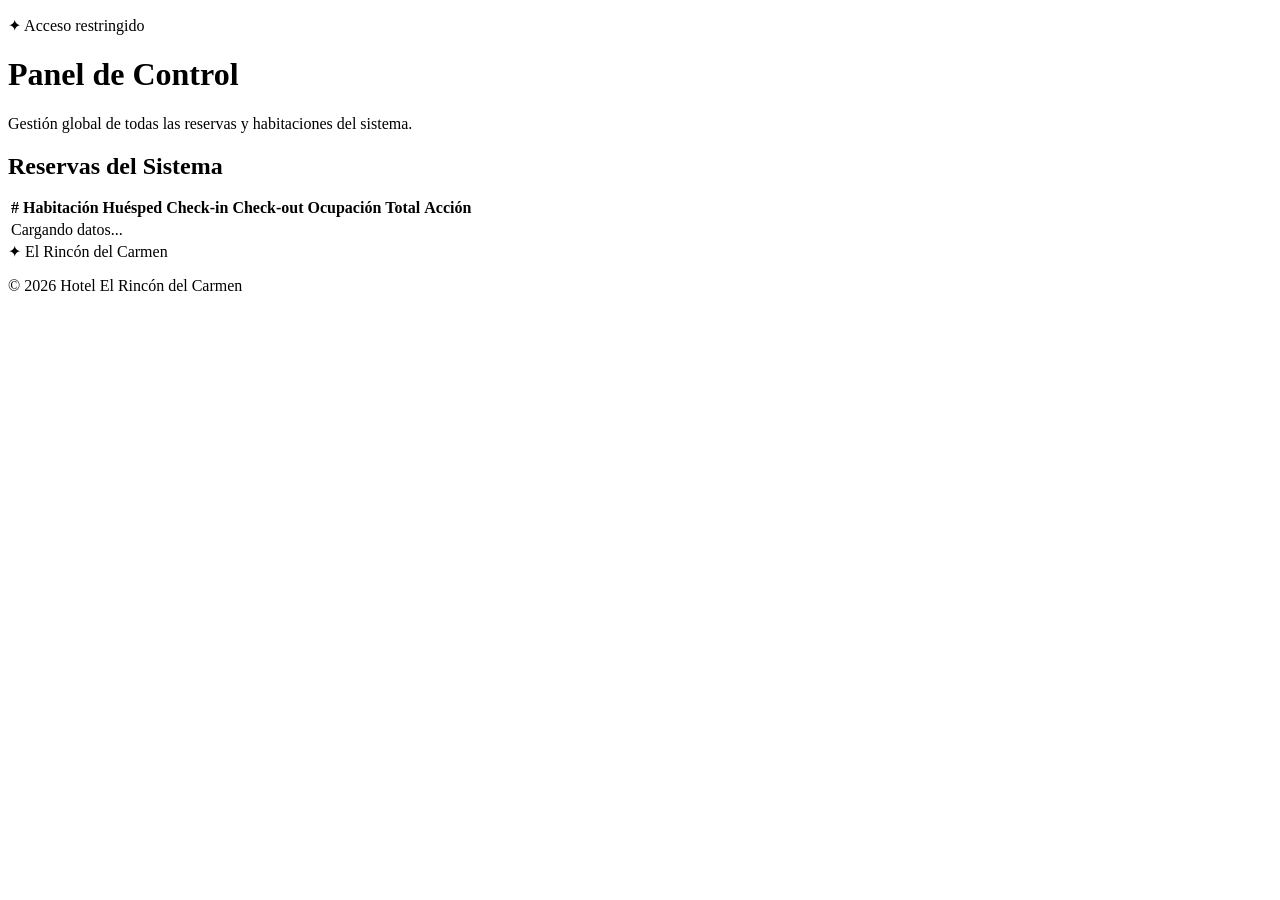
==== admin.html @ 3b2903be "feat: termine la parten de admin.html" ====
<!DOCTYPE html>
<html lang="es">
<head>
  <meta charset="UTF-8">
  <meta name="viewport" content="width=device-width, initial-scale=1.0">
  <title>Panel de Administración — El Rincón del Carmen</title>
  <link rel="stylesheet" href="src/styles.css">
</head>
<body>

  <header id="main-header"></header>

  <main>
    <div class="admin-hero">
      <p class="auth-eyebrow">✦ Acceso restringido</p>
      <h1 class="section-title display">Panel de Control</h1>
      <div class="section-line"></div>
      <p>Gestión global de todas las reservas y habitaciones del sistema.</p>
    </div>

    <div id="admin-stats" class="stats-grid"></div>

    <div class="admin-table-wrap">
      <h2 class="section-title" style="margin-bottom:1rem">Reservas del Sistema</h2>
      <table class="admin-table">
        <thead>
          <tr>
            <th>#</th>
            <th>Habitación</th>
            <th>Huésped</th>
            <th>Check-in</th>
            <th>Check-out</th>
            <th>Ocupación</th>
            <th>Total</th>
            <th>Acción</th>
          </tr>
        </thead>
        <tbody id="admin-table-body">
          <tr><td colspan="8" class="empty-row">Cargando datos...</td></tr>
        </tbody>
      </table>
    </div>

    <div id="admin-rooms-section"></div>
  </main>

  <footer>
    <div class="footer-inner">
      <div class="footer-logo">✦ El Rincón del Carmen</div>
      <p class="footer-copy">&copy; 2026 Hotel El Rincón del Carmen</p>
    </div>
  </footer>

  <script src="main.js" type="module"></script>
</body>
</html>
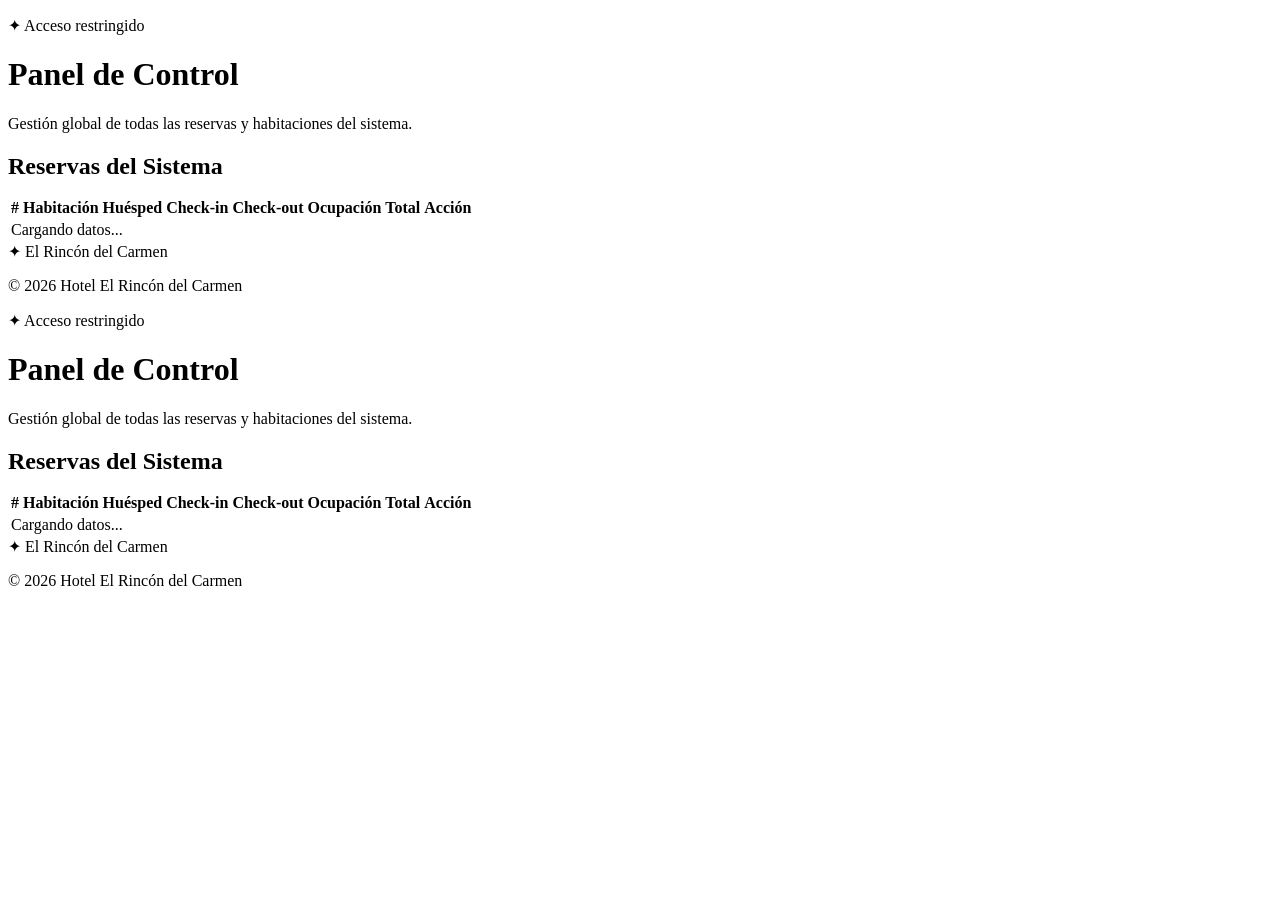
==== commit b8b1534d: "Merge branch 'develop' into feature/Jonathan" ====
--- a/admin.html
+++ b/admin.html
@@ -53,4 +53,60 @@
 
   <script src="main.js" type="module"></script>
 </body>
-</html>+</html>
+<!DOCTYPE html>
+<html lang="es">
+<head>
+  <meta charset="UTF-8">
+  <meta name="viewport" content="width=device-width, initial-scale=1.0">
+  <title>Panel de Administración — El Rincón del Carmen</title>
+  <link rel="stylesheet" href="src/styles.css">
+</head>
+<body>
+
+  <header id="main-header"></header>
+
+  <main>
+    <div class="admin-hero">
+      <p class="auth-eyebrow">✦ Acceso restringido</p>
+      <h1 class="section-title display">Panel de Control</h1>
+      <div class="section-line"></div>
+      <p>Gestión global de todas las reservas y habitaciones del sistema.</p>
+    </div>
+
+    <div id="admin-stats" class="stats-grid"></div>
+
+    <div class="admin-table-wrap">
+      <h2 class="section-title" style="margin-bottom:1rem">Reservas del Sistema</h2>
+      <table class="admin-table">
+        <thead>
+          <tr>
+            <th>#</th>
+            <th>Habitación</th>
+            <th>Huésped</th>
+            <th>Check-in</th>
+            <th>Check-out</th>
+            <th>Ocupación</th>
+            <th>Total</th>
+            <th>Acción</th>
+          </tr>
+        </thead>
+        <tbody id="admin-table-body">
+          <tr><td colspan="8" class="empty-row">Cargando datos...</td></tr>
+        </tbody>
+      </table>
+    </div>
+
+    <div id="admin-rooms-section"></div>
+  </main>
+
+  <footer>
+    <div class="footer-inner">
+      <div class="footer-logo">✦ El Rincón del Carmen</div>
+      <p class="footer-copy">&copy; 2026 Hotel El Rincón del Carmen</p>
+    </div>
+  </footer>
+
+  <script src="main.js" type="module"></script>
+</body>
+</html>
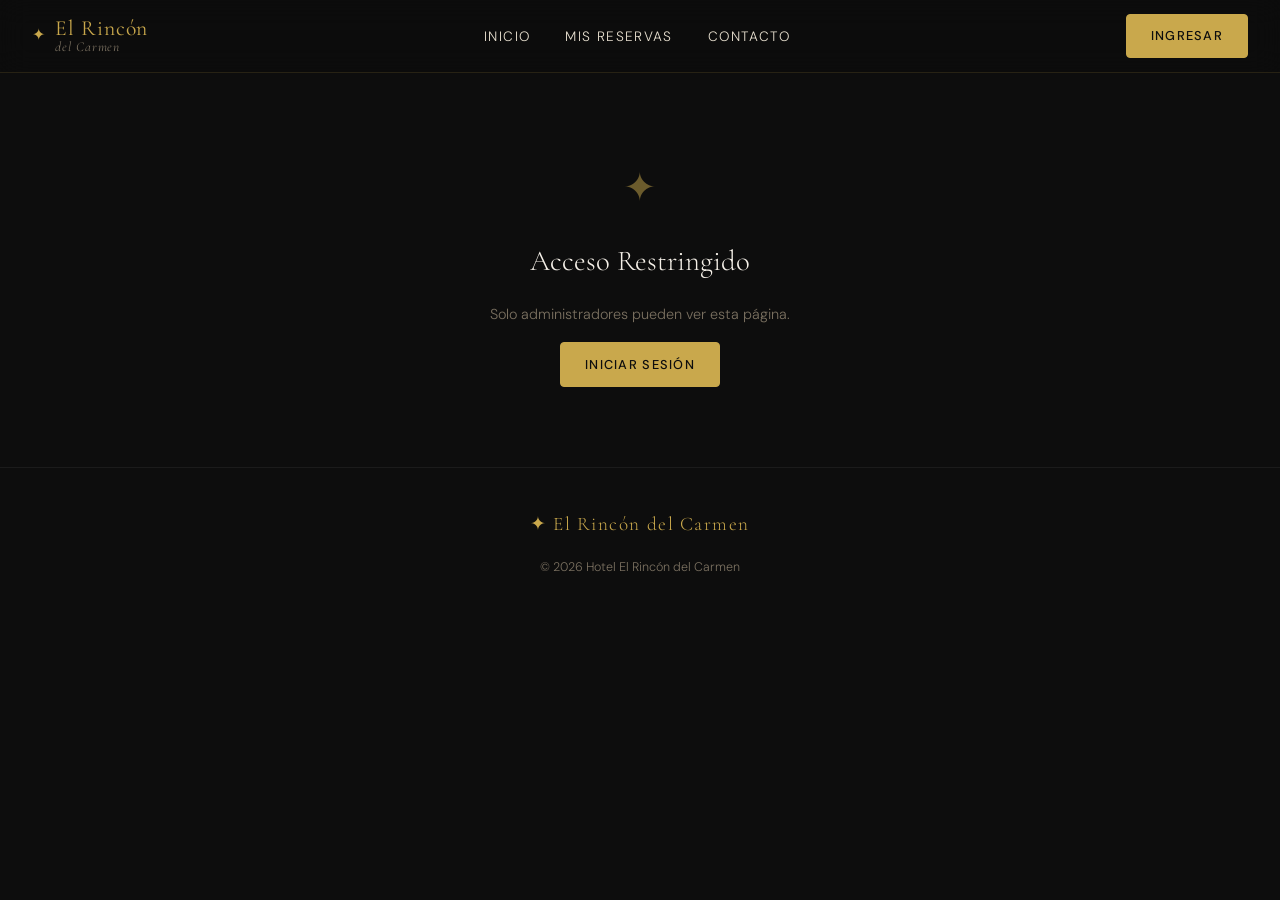
==== commit 8c2ed4ca: "feat:Pusimos el Json porque faltaba poner eso" ====
--- a/admin.html
+++ b/admin.html
@@ -54,59 +54,3 @@
   <script src="main.js" type="module"></script>
 </body>
 </html>
-<!DOCTYPE html>
-<html lang="es">
-<head>
-  <meta charset="UTF-8">
-  <meta name="viewport" content="width=device-width, initial-scale=1.0">
-  <title>Panel de Administración — El Rincón del Carmen</title>
-  <link rel="stylesheet" href="src/styles.css">
-</head>
-<body>
-
-  <header id="main-header"></header>
-
-  <main>
-    <div class="admin-hero">
-      <p class="auth-eyebrow">✦ Acceso restringido</p>
-      <h1 class="section-title display">Panel de Control</h1>
-      <div class="section-line"></div>
-      <p>Gestión global de todas las reservas y habitaciones del sistema.</p>
-    </div>
-
-    <div id="admin-stats" class="stats-grid"></div>
-
-    <div class="admin-table-wrap">
-      <h2 class="section-title" style="margin-bottom:1rem">Reservas del Sistema</h2>
-      <table class="admin-table">
-        <thead>
-          <tr>
-            <th>#</th>
-            <th>Habitación</th>
-            <th>Huésped</th>
-            <th>Check-in</th>
-            <th>Check-out</th>
-            <th>Ocupación</th>
-            <th>Total</th>
-            <th>Acción</th>
-          </tr>
-        </thead>
-        <tbody id="admin-table-body">
-          <tr><td colspan="8" class="empty-row">Cargando datos...</td></tr>
-        </tbody>
-      </table>
-    </div>
-
-    <div id="admin-rooms-section"></div>
-  </main>
-
-  <footer>
-    <div class="footer-inner">
-      <div class="footer-logo">✦ El Rincón del Carmen</div>
-      <p class="footer-copy">&copy; 2026 Hotel El Rincón del Carmen</p>
-    </div>
-  </footer>
-
-  <script src="main.js" type="module"></script>
-</body>
-</html>
--- a/src/styles.css
+++ b/src/styles.css
@@ -0,0 +1,1139 @@
+/* =========================================================
+   EL RINCÓN DEL CARMEN — Design System
+   Paleta: Negro profundo + Oro cálido + Marfil
+   Tipografía: Cormorant Garamond (display) + DM Sans (body)
+   ========================================================= */
+
+   @import url('https://fonts.googleapis.com/css2?family=Cormorant+Garamond:ital,wght@0,300;0,400;0,600;1,300;1,400&family=DM+Sans:wght@300;400;500&display=swap');
+
+   /* ─── Variables ─── */
+   :root {
+     --black:    #0d0d0d;
+     --dark:     #141414;
+     --dark-2:   #1c1c1c;
+     --dark-3:   #242424;
+     --gold:     #c9a84c;
+     --gold-lt:  #e2c97e;
+     --gold-dk:  #9e7e32;
+     --ivory:    #f5f0e8;
+     --ivory-2:  #e8e0d0;
+     --muted:    #7a7060;
+     --danger:   #c0392b;
+     --success:  #2ecc71;
+   
+     --nav-h:    72px;
+     --radius:   4px;
+     --radius-lg: 10px;
+     --shadow:   0 8px 40px rgba(0,0,0,.6);
+     --shadow-gold: 0 0 0 1px rgba(201,168,76,.25);
+     --transition: 0.3s cubic-bezier(.4,0,.2,1);
+   }
+   
+   /* ─── Reset ─── */
+   *, *::before, *::after { box-sizing: border-box; margin: 0; padding: 0; }
+   html { scroll-behavior: smooth; font-size: 16px; }
+   body {
+     background: var(--black);
+     color: var(--ivory);
+     font-family: 'DM Sans', sans-serif;
+     font-weight: 300;
+     line-height: 1.7;
+     min-height: 100vh;
+   }
+   img { display: block; max-width: 100%; }
+   a  { color: inherit; text-decoration: none; }
+   ul { list-style: none; }
+   button { cursor: pointer; font-family: inherit; border: none; background: none; }
+   input, select, textarea { font-family: inherit; }
+   
+   /* ─── Typography helpers ─── */
+   .display { font-family: 'Cormorant Garamond', serif; }
+   
+   /* ─── Animations ─── */
+   @keyframes fadeInUp {
+     from { opacity: 0; transform: translateY(28px); }
+     to   { opacity: 1; transform: translateY(0); }
+   }
+   @keyframes fadeIn {
+     from { opacity: 0; }
+     to   { opacity: 1; }
+   }
+   @keyframes shimmer {
+     0%   { background-position: -400px 0; }
+     100% { background-position:  400px 0; }
+   }
+   
+   .fade-in-up {
+     opacity: 0;
+     animation: fadeInUp .6s ease forwards;
+   }
+   
+   /* ─── Scrollbar ─── */
+   ::-webkit-scrollbar { width: 6px; }
+   ::-webkit-scrollbar-track { background: var(--dark); }
+   ::-webkit-scrollbar-thumb { background: var(--gold-dk); border-radius: 3px; }
+   
+   /* =========================================================
+      NAVBAR
+      ========================================================= */
+   #main-header {
+     position: sticky;
+     top: 0;
+     z-index: 1000;
+     background: rgba(13,13,13,.92);
+     backdrop-filter: blur(14px);
+     border-bottom: 1px solid rgba(201,168,76,.15);
+   }
+   
+   .navbar {
+     display: flex;
+     align-items: center;
+     justify-content: space-between;
+     gap: 2rem;
+     max-width: 1280px;
+     margin: 0 auto;
+     padding: 0 2rem;
+     height: var(--nav-h);
+   }
+   
+   .nav-logo a {
+     display: flex;
+     align-items: center;
+     gap: .6rem;
+     color: var(--gold);
+     font-family: 'Cormorant Garamond', serif;
+     font-size: 1.35rem;
+     font-weight: 400;
+     letter-spacing: .04em;
+     white-space: nowrap;
+   }
+   .logo-icon { font-size: 1rem; }
+   .logo-text { line-height: 1.1; }
+   .logo-text em { display: block; font-size: .85rem; color: var(--muted); font-style: italic; }
+   
+   .nav-links {
+     display: flex;
+     gap: 2.2rem;
+     align-items: center;
+   }
+   .nav-links a {
+     font-size: .85rem;
+     letter-spacing: .1em;
+     text-transform: uppercase;
+     color: var(--ivory-2);
+     transition: color var(--transition);
+     position: relative;
+   }
+   .nav-links a::after {
+     content: '';
+     position: absolute;
+     bottom: -3px; left: 0;
+     width: 0; height: 1px;
+     background: var(--gold);
+     transition: width var(--transition);
+   }
+   .nav-links a:hover { color: var(--gold); }
+   .nav-links a:hover::after { width: 100%; }
+   .nav-admin { color: var(--gold) !important; }
+   
+   .nav-badge {
+     display: inline-flex;
+     align-items: center;
+     justify-content: center;
+     background: var(--gold);
+     color: var(--black);
+     font-size: .65rem;
+     font-weight: 700;
+     width: 18px; height: 18px;
+     border-radius: 50%;
+     margin-left: .3rem;
+     vertical-align: middle;
+   }
+   
+   .nav-user {
+     display: flex;
+     align-items: center;
+     gap: 1rem;
+     flex-shrink: 0;
+   }
+   .nav-greeting {
+     font-size: .85rem;
+     color: var(--muted);
+   }
+   .nav-greeting strong { color: var(--ivory); }
+   
+   /* Mobile toggle */
+   .nav-toggle {
+     display: none;
+     flex-direction: column;
+     gap: 5px;
+     padding: 6px;
+   }
+   .nav-toggle span {
+     display: block;
+     width: 22px; height: 2px;
+     background: var(--gold);
+     border-radius: 2px;
+     transition: var(--transition);
+   }
+   .nav-toggle.active span:nth-child(1) { transform: rotate(45deg) translate(5px,5px); }
+   .nav-toggle.active span:nth-child(2) { opacity: 0; }
+   .nav-toggle.active span:nth-child(3) { transform: rotate(-45deg) translate(5px,-5px); }
+   
+   /* =========================================================
+      BUTTONS
+      ========================================================= */
+   .btn-gold {
+     display: inline-block;
+     padding: .65rem 1.5rem;
+     background: var(--gold);
+     color: var(--black);
+     font-size: .8rem;
+     font-weight: 500;
+     letter-spacing: .1em;
+     text-transform: uppercase;
+     border-radius: var(--radius);
+     border: 1px solid var(--gold);
+     transition: var(--transition);
+   }
+   .btn-gold:hover {
+     background: var(--gold-lt);
+     border-color: var(--gold-lt);
+     transform: translateY(-1px);
+     box-shadow: 0 6px 24px rgba(201,168,76,.25);
+   }
+   
+   .btn-ghost {
+     display: inline-block;
+     padding: .6rem 1.2rem;
+     background: transparent;
+     color: var(--ivory-2);
+     font-size: .8rem;
+     letter-spacing: .08em;
+     text-transform: uppercase;
+     border: 1px solid rgba(245,240,232,.2);
+     border-radius: var(--radius);
+     transition: var(--transition);
+   }
+   .btn-ghost:hover {
+     border-color: var(--gold);
+     color: var(--gold);
+   }
+   
+   .btn-danger {
+     padding: .4rem .9rem;
+     background: transparent;
+     color: var(--danger);
+     border: 1px solid var(--danger);
+     border-radius: var(--radius);
+     font-size: .78rem;
+     letter-spacing: .05em;
+     transition: var(--transition);
+   }
+   .btn-danger:hover {
+     background: var(--danger);
+     color: #fff;
+   }
+   
+   .btn-success {
+     background: var(--success) !important;
+     border-color: var(--success) !important;
+     color: #fff !important;
+   }
+   
+   .btn-main {
+     display: inline-block;
+     padding: .9rem 2.5rem;
+     background: transparent;
+     color: var(--gold);
+     border: 1px solid var(--gold);
+     font-family: 'Cormorant Garamond', serif;
+     font-size: 1.1rem;
+     letter-spacing: .15em;
+     text-transform: uppercase;
+     border-radius: var(--radius);
+     transition: var(--transition);
+   }
+   .btn-main:hover {
+     background: var(--gold);
+     color: var(--black);
+     transform: translateY(-2px);
+     box-shadow: 0 10px 30px rgba(201,168,76,.3);
+   }
+   
+   /* =========================================================
+      LAYOUT HELPERS
+      ========================================================= */
+   .container {
+     max-width: 1280px;
+     margin: 0 auto;
+     padding: 3rem 2rem;
+   }
+   
+   .section-title {
+     font-family: 'Cormorant Garamond', serif;
+     font-size: clamp(2rem, 4vw, 3rem);
+     font-weight: 300;
+     color: var(--ivory);
+     letter-spacing: .04em;
+     margin-bottom: .5rem;
+   }
+   .section-subtitle {
+     color: var(--muted);
+     font-size: .9rem;
+     margin-bottom: 3rem;
+   }
+   .section-line {
+     width: 48px;
+     height: 1px;
+     background: var(--gold);
+     margin: 1rem 0 2rem;
+   }
+   
+   /* =========================================================
+      HERO
+      ========================================================= */
+   .hero {
+     position: relative;
+     height: 92vh;
+     min-height: 600px;
+     display: flex;
+     align-items: center;
+     overflow: hidden;
+   }
+   
+   .hero-bg {
+     position: absolute;
+     inset: 0;
+     background-image: url('https://images.unsplash.com/photo-1542314831-068cd1dbfeeb?w=1600&q=80');
+     background-size: cover;
+     background-position: center 30%;
+     filter: brightness(.35);
+     transform: scale(1.03);
+     animation: heroZoom 12s ease-in-out infinite alternate;
+   }
+   @keyframes heroZoom {
+     from { transform: scale(1.03); }
+     to   { transform: scale(1.08); }
+   }
+   
+   .hero-overlay {
+     position: absolute;
+     inset: 0;
+     background: linear-gradient(
+       to bottom,
+       rgba(13,13,13,0) 40%,
+       rgba(13,13,13,1) 100%
+     );
+   }
+   
+   .hero-content {
+     position: relative;
+     z-index: 2;
+     max-width: 1280px;
+     width: 100%;
+     margin: 0 auto;
+     padding: 0 2rem;
+     animation: fadeInUp .9s ease both;
+   }
+   
+   .hero-eyebrow {
+     display: inline-block;
+     font-size: .75rem;
+     letter-spacing: .25em;
+     text-transform: uppercase;
+     color: var(--gold);
+     margin-bottom: 1.2rem;
+   }
+   .hero-title {
+     font-family: 'Cormorant Garamond', serif;
+     font-size: clamp(2.8rem, 6vw, 5.5rem);
+     font-weight: 300;
+     line-height: 1.08;
+     color: var(--ivory);
+     margin-bottom: 1.5rem;
+     max-width: 700px;
+   }
+   .hero-title em {
+     font-style: italic;
+     color: var(--gold);
+   }
+   .hero-sub {
+     color: var(--ivory-2);
+     font-size: 1rem;
+     max-width: 440px;
+     margin-bottom: 2.5rem;
+     line-height: 1.8;
+   }
+   .hero-actions { display: flex; gap: 1rem; flex-wrap: wrap; }
+   
+   /* =========================================================
+      SERVICES STRIP
+      ========================================================= */
+   .services-strip {
+     background: var(--dark-2);
+     border-top: 1px solid rgba(201,168,76,.1);
+     border-bottom: 1px solid rgba(201,168,76,.1);
+     padding: 4rem 2rem;
+   }
+   .services-strip .inner {
+     max-width: 1280px;
+     margin: 0 auto;
+   }
+   .services-grid {
+     display: grid;
+     grid-template-columns: repeat(auto-fit, minmax(200px, 1fr));
+     gap: 2rem;
+     margin-top: 2.5rem;
+   }
+   .service-item {
+     display: flex;
+     flex-direction: column;
+     align-items: flex-start;
+     gap: .5rem;
+   }
+   .service-icon {
+     font-size: 1.6rem;
+     margin-bottom: .3rem;
+   }
+   .service-item h3 {
+     font-family: 'Cormorant Garamond', serif;
+     font-size: 1.15rem;
+     color: var(--ivory);
+     font-weight: 400;
+   }
+   .service-item p {
+     font-size: .85rem;
+     color: var(--muted);
+   }
+   
+   /* =========================================================
+      ROOMS GRID
+      ========================================================= */
+   .rooms-section {
+     padding: 5rem 2rem;
+     max-width: 1280px;
+     margin: 0 auto;
+   }
+   .rooms-grid {
+     display: grid;
+     grid-template-columns: repeat(auto-fill, minmax(300px, 1fr));
+     gap: 1.5rem;
+     margin-top: 1rem;
+   }
+   
+   .room-card {
+     background: var(--dark-2);
+     border: 1px solid rgba(255,255,255,.06);
+     border-radius: var(--radius-lg);
+     overflow: hidden;
+     transition: transform var(--transition), box-shadow var(--transition), border-color var(--transition);
+   }
+   .room-card:hover {
+     transform: translateY(-6px);
+     box-shadow: var(--shadow);
+     border-color: rgba(201,168,76,.3);
+   }
+   
+   .room-img-wrap {
+     position: relative;
+     aspect-ratio: 16/10;
+     overflow: hidden;
+   }
+   .room-img-wrap img {
+     width: 100%;
+     height: 100%;
+     object-fit: cover;
+     transition: transform .6s ease;
+   }
+   .room-card:hover .room-img-wrap img { transform: scale(1.06); }
+   
+   .room-badge {
+     position: absolute;
+     top: 12px; right: 12px;
+     background: var(--gold);
+     color: var(--black);
+     font-size: .68rem;
+     font-weight: 500;
+     letter-spacing: .08em;
+     text-transform: uppercase;
+     padding: .25rem .6rem;
+     border-radius: 2px;
+   }
+   
+   .room-body {
+     padding: 1.5rem;
+   }
+   .room-name {
+     font-family: 'Cormorant Garamond', serif;
+     font-size: 1.4rem;
+     font-weight: 400;
+     color: var(--ivory);
+     margin-bottom: .5rem;
+   }
+   .room-desc {
+     font-size: .85rem;
+     color: var(--muted);
+     margin-bottom: 1rem;
+     line-height: 1.6;
+   }
+   .room-amenities {
+     display: flex;
+     flex-wrap: wrap;
+     gap: .4rem;
+     margin-bottom: 1.2rem;
+   }
+   .amenity {
+     font-size: .72rem;
+     letter-spacing: .05em;
+     color: var(--gold);
+     border: 1px solid rgba(201,168,76,.3);
+     padding: .15rem .5rem;
+     border-radius: 2px;
+   }
+   .room-footer {
+     display: flex;
+     align-items: center;
+     justify-content: space-between;
+     border-top: 1px solid rgba(255,255,255,.06);
+     padding-top: 1rem;
+     margin-top: .5rem;
+   }
+   .room-price { line-height: 1.1; }
+   .price-amount {
+     font-family: 'Cormorant Garamond', serif;
+     font-size: 1.7rem;
+     color: var(--gold);
+     font-weight: 300;
+   }
+   .price-label { font-size: .75rem; color: var(--muted); }
+   
+   /* =========================================================
+      AUTH FORMS (login / registro)
+      ========================================================= */
+   .auth-page {
+     min-height: calc(100vh - var(--nav-h));
+     display: flex;
+     align-items: center;
+     justify-content: center;
+     padding: 2rem;
+     background:
+       radial-gradient(ellipse 60% 50% at 50% 0%, rgba(201,168,76,.07) 0%, transparent 70%),
+       var(--black);
+   }
+   
+   .auth-box {
+     width: 100%;
+     max-width: 440px;
+     background: var(--dark-2);
+     border: 1px solid rgba(201,168,76,.15);
+     border-radius: var(--radius-lg);
+     padding: 2.5rem;
+     animation: fadeInUp .5s ease both;
+     box-shadow: 0 30px 80px rgba(0,0,0,.5);
+   }
+   
+   .auth-eyebrow {
+     font-size: .72rem;
+     letter-spacing: .2em;
+     text-transform: uppercase;
+     color: var(--gold);
+     margin-bottom: .8rem;
+   }
+   .auth-title {
+     font-family: 'Cormorant Garamond', serif;
+     font-size: 2.2rem;
+     font-weight: 300;
+     margin-bottom: .3rem;
+   }
+   .auth-sub {
+     font-size: .85rem;
+     color: var(--muted);
+     margin-bottom: 2rem;
+   }
+   
+   .auth-form { display: flex; flex-direction: column; gap: 1rem; }
+   
+   .input-group { display: flex; flex-direction: column; gap: .35rem; }
+   .input-group label {
+     font-size: .75rem;
+     letter-spacing: .1em;
+     text-transform: uppercase;
+     color: var(--muted);
+   }
+   .input-group input,
+   .input-group select,
+   .input-group textarea {
+     background: var(--dark-3);
+     border: 1px solid rgba(255,255,255,.08);
+     border-radius: var(--radius);
+     color: var(--ivory);
+     padding: .75rem 1rem;
+     font-size: .9rem;
+     outline: none;
+     transition: border-color var(--transition);
+   }
+   .input-group input:focus,
+   .input-group select:focus,
+   .input-group textarea:focus {
+     border-color: var(--gold);
+     box-shadow: 0 0 0 2px rgba(201,168,76,.1);
+   }
+   .input-group input::placeholder { color: var(--muted); }
+   select option { background: var(--dark-3); }
+   
+   .form-actions { margin-top: .5rem; }
+   .form-actions .btn-gold { width: 100%; text-align: center; padding: .85rem; }
+   
+   .auth-footer {
+     margin-top: 1.5rem;
+     font-size: .82rem;
+     color: var(--muted);
+     text-align: center;
+   }
+   .auth-footer a { color: var(--gold); }
+   .auth-footer a:hover { text-decoration: underline; }
+   
+   .auth-hint {
+     margin-top: .8rem;
+     font-size: .78rem;
+     color: rgba(201,168,76,.6);
+     text-align: center;
+     font-style: italic;
+   }
+   
+   .form-error {
+     font-size: .82rem;
+     color: #e87070;
+     background: rgba(192,57,43,.12);
+     border: 1px solid rgba(192,57,43,.3);
+     border-radius: var(--radius);
+     padding: .6rem .9rem;
+     margin-bottom: .5rem;
+     animation: fadeIn .3s ease;
+   }
+   
+   /* =========================================================
+      RESERVAS PAGE
+      ========================================================= */
+   .reservations-header {
+     padding: 3.5rem 2rem 0;
+     max-width: 1280px;
+     margin: 0 auto;
+   }
+   .reservations-grid {
+     max-width: 1280px;
+     margin: 2rem auto 0;
+     padding: 0 2rem 4rem;
+     display: grid;
+     grid-template-columns: repeat(auto-fill, minmax(320px, 1fr));
+     gap: 1.5rem;
+   }
+   
+   .reservation-card {
+     background: var(--dark-2);
+     border: 1px solid rgba(255,255,255,.06);
+     border-radius: var(--radius-lg);
+     overflow: hidden;
+     display: flex;
+     flex-direction: column;
+     transition: border-color var(--transition);
+   }
+   .reservation-card:hover { border-color: rgba(201,168,76,.3); }
+   
+   .res-img-wrap { aspect-ratio: 16/9; overflow: hidden; }
+   .res-img-wrap img { width: 100%; height: 100%; object-fit: cover; }
+   
+   .res-body { padding: 1.4rem; flex: 1; display: flex; flex-direction: column; gap: .8rem; }
+   .res-badge {
+     display: inline-block;
+     font-size: .68rem;
+     letter-spacing: .1em;
+     text-transform: uppercase;
+     color: var(--success);
+     border: 1px solid rgba(46,204,113,.3);
+     padding: .15rem .5rem;
+     border-radius: 2px;
+     align-self: flex-start;
+   }
+   .res-body h3 {
+     font-family: 'Cormorant Garamond', serif;
+     font-size: 1.3rem;
+     font-weight: 400;
+   }
+   .res-details p { font-size: .84rem; color: var(--muted); }
+   .res-details strong { color: var(--ivory); }
+   .res-price {
+     font-family: 'Cormorant Garamond', serif;
+     font-size: 1.5rem;
+     color: var(--gold);
+     margin-top: auto;
+   }
+   .res-price span { font-size: .75rem; color: var(--muted); font-family: 'DM Sans', sans-serif; }
+   
+   .empty-state, .access-denied {
+     text-align: center;
+     padding: 5rem 2rem;
+     display: flex;
+     flex-direction: column;
+     align-items: center;
+     gap: 1rem;
+   }
+   .empty-icon, .denied-icon {
+     font-size: 2.5rem;
+     color: var(--gold);
+     opacity: .5;
+   }
+   .empty-state h3, .access-denied h2 {
+     font-family: 'Cormorant Garamond', serif;
+     font-size: 1.8rem;
+     font-weight: 300;
+   }
+   .empty-state p, .access-denied p { color: var(--muted); font-size: .9rem; }
+   
+   /* =========================================================
+      ADMIN PANEL
+      ========================================================= */
+   .admin-hero {
+     padding: 3rem 2rem 0;
+     max-width: 1280px;
+     margin: 0 auto;
+   }
+   .admin-hero p { color: var(--muted); font-size: .9rem; }
+   
+   .stats-grid {
+     display: grid;
+     grid-template-columns: repeat(auto-fit, minmax(180px, 1fr));
+     gap: 1rem;
+     max-width: 1280px;
+     margin: 2rem auto 0;
+     padding: 0 2rem;
+   }
+   .stat-card {
+     background: var(--dark-2);
+     border: 1px solid rgba(201,168,76,.15);
+     border-radius: var(--radius-lg);
+     padding: 1.5rem;
+     display: flex;
+     flex-direction: column;
+     gap: .3rem;
+   }
+   .stat-num {
+     font-family: 'Cormorant Garamond', serif;
+     font-size: 2.2rem;
+     color: var(--gold);
+     font-weight: 300;
+     line-height: 1;
+   }
+   .stat-label { font-size: .78rem; color: var(--muted); letter-spacing: .05em; }
+   
+   .admin-table-wrap {
+     max-width: 1280px;
+     margin: 2.5rem auto 0;
+     padding: 0 2rem 4rem;
+     overflow-x: auto;
+   }
+   .admin-table {
+     width: 100%;
+     border-collapse: collapse;
+     font-size: .88rem;
+   }
+   .admin-table thead th {
+     text-align: left;
+     padding: .75rem 1rem;
+     font-size: .72rem;
+     letter-spacing: .1em;
+     text-transform: uppercase;
+     color: var(--muted);
+     border-bottom: 1px solid rgba(255,255,255,.07);
+     white-space: nowrap;
+   }
+   .admin-table tbody tr {
+     border-bottom: 1px solid rgba(255,255,255,.04);
+     transition: background var(--transition);
+   }
+   .admin-table tbody tr:hover { background: var(--dark-2); }
+   .admin-table td {
+     padding: .9rem 1rem;
+     color: var(--ivory-2);
+     vertical-align: middle;
+   }
+   .empty-row { text-align: center; color: var(--muted); padding: 3rem !important; }
+   
+   /* =========================================================
+      CONTACTO PAGE
+      ========================================================= */
+   .contact-section {
+     max-width: 1100px;
+     margin: 0 auto;
+     padding: 4rem 2rem;
+     display: grid;
+     grid-template-columns: 1fr 1.4fr;
+     gap: 4rem;
+     align-items: start;
+   }
+   .contact-info { padding-top: 1rem; }
+   .contact-info h1 {
+     font-family: 'Cormorant Garamond', serif;
+     font-size: clamp(2rem, 4vw, 3rem);
+     font-weight: 300;
+     margin-bottom: .5rem;
+   }
+   .contact-info p { color: var(--muted); margin-bottom: 2rem; font-size: .9rem; }
+   .info-item {
+     display: flex;
+     flex-direction: column;
+     gap: .2rem;
+     margin-bottom: 1.2rem;
+     padding-left: .5rem;
+     border-left: 2px solid var(--gold);
+   }
+   .info-item span { font-size: .75rem; letter-spacing: .1em; text-transform: uppercase; color: var(--gold); }
+   .info-item p { color: var(--ivory-2); font-size: .9rem; margin: 0; }
+   
+   .contact-form-wrap {
+     background: var(--dark-2);
+     border: 1px solid rgba(201,168,76,.12);
+     border-radius: var(--radius-lg);
+     padding: 2rem;
+   }
+   
+   /* =========================================================
+      TOAST
+      ========================================================= */
+   .toast {
+     position: fixed;
+     bottom: 2rem;
+     left: 50%;
+     transform: translateX(-50%) translateY(20px);
+     background: var(--dark-3);
+     border: 1px solid var(--gold);
+     color: var(--gold);
+     padding: .85rem 2rem;
+     border-radius: var(--radius);
+     font-size: .85rem;
+     letter-spacing: .05em;
+     opacity: 0;
+     transition: opacity .4s ease, transform .4s ease;
+     z-index: 9999;
+     white-space: nowrap;
+     box-shadow: 0 8px 30px rgba(0,0,0,.5);
+   }
+   .toast-show { opacity: 1; transform: translateX(-50%) translateY(0); }
+   
+   /* =========================================================
+      FOOTER
+      ========================================================= */
+   footer {
+     border-top: 1px solid rgba(255,255,255,.06);
+     padding: 2.5rem 2rem;
+     text-align: center;
+   }
+   .footer-inner {
+     max-width: 1280px;
+     margin: 0 auto;
+     display: flex;
+     flex-direction: column;
+     align-items: center;
+     gap: 1rem;
+   }
+   .footer-logo {
+     font-family: 'Cormorant Garamond', serif;
+     font-size: 1.2rem;
+     color: var(--gold);
+     letter-spacing: .08em;
+   }
+   .footer-links {
+     display: flex;
+     gap: 2rem;
+   }
+   .footer-links a {
+     font-size: .78rem;
+     letter-spacing: .08em;
+     text-transform: uppercase;
+     color: var(--muted);
+     transition: color var(--transition);
+   }
+   .footer-links a:hover { color: var(--gold); }
+   .footer-copy { font-size: .78rem; color: var(--muted); }
+   
+   /* =========================================================
+      RESPONSIVE
+      ========================================================= */
+   @media (max-width: 768px) {
+     .nav-links {
+       display: none;
+       position: absolute;
+       top: var(--nav-h);
+       left: 0; right: 0;
+       background: var(--dark);
+       flex-direction: column;
+       padding: 1.5rem 2rem;
+       gap: 1.2rem;
+       border-bottom: 1px solid rgba(201,168,76,.12);
+     }
+     .nav-links.open { display: flex; animation: fadeIn .2s ease; }
+     .nav-toggle { display: flex; }
+     .navbar { position: relative; }
+   
+     .hero { height: 80vh; }
+     .hero-title { font-size: 2.5rem; }
+   
+     .contact-section { grid-template-columns: 1fr; gap: 2rem; }
+   
+     .rooms-grid { grid-template-columns: 1fr; }
+     .reservations-grid { grid-template-columns: 1fr; }
+   }
+   
+   /* =====================================================
+      ADDITIONS — v2 enhancements
+      ===================================================== */
+   
+   /* --- Carousel --- */
+   .carousel-section {
+     padding: 4rem 1rem 3rem;
+     text-align: center;
+     background: var(--surface);
+   }
+   .carousel-wrap {
+     position: relative;
+     max-width: 900px;
+     margin: 2rem auto 0;
+     display: flex;
+     align-items: center;
+     gap: .75rem;
+   }
+   .carousel-track-wrap {
+     overflow: hidden;
+     flex: 1;
+     border-radius: 16px;
+   }
+   .carousel-track {
+     display: flex;
+     transition: transform .45s cubic-bezier(.4,0,.2,1);
+   }
+   .carousel-slide {
+     min-width: 100%;
+     position: relative;
+   }
+   .carousel-slide img {
+     width: 100%;
+     height: 420px;
+     object-fit: cover;
+     display: block;
+   }
+   .carousel-caption {
+     position: absolute;
+     bottom: 0;
+     left: 0;
+     right: 0;
+     background: linear-gradient(transparent, rgba(0,0,0,.65));
+     color: #fff;
+     padding: 1.5rem 1rem .75rem;
+     font-size: .95rem;
+     letter-spacing: .05em;
+     margin: 0;
+   }
+   .carousel-btn {
+     background: var(--gold);
+     color: #000;
+     border: none;
+     border-radius: 50%;
+     width: 44px;
+     height: 44px;
+     font-size: 1.2rem;
+     cursor: pointer;
+     flex-shrink: 0;
+     transition: opacity .2s, transform .2s;
+   }
+   .carousel-btn:hover { opacity: .8; transform: scale(1.1); }
+   .carousel-dots {
+     display: flex;
+     justify-content: center;
+     gap: .5rem;
+     margin-top: 1rem;
+   }
+   .carousel-dot {
+     width: 10px;
+     height: 10px;
+     border-radius: 50%;
+     background: rgba(255,255,255,.3);
+     border: none;
+     cursor: pointer;
+     transition: background .25s, transform .25s;
+   }
+   .carousel-dot.active { background: var(--gold); transform: scale(1.3); }
+   
+   @media (max-width: 600px) {
+     .carousel-slide img { height: 220px; }
+     .carousel-btn { width: 36px; height: 36px; font-size: 1rem; }
+   }
+   
+   /* --- Search Bar --- */
+   .search-bar {
+     display: flex;
+     flex-wrap: wrap;
+     gap: 1rem;
+     align-items: flex-end;
+     background: var(--surface);
+     border: 1px solid var(--border);
+     border-radius: 16px;
+     padding: 1.5rem;
+     margin-bottom: 2rem;
+   }
+   .search-field {
+     display: flex;
+     flex-direction: column;
+     gap: .35rem;
+     flex: 1;
+     min-width: 140px;
+   }
+   .search-field label {
+     font-size: .78rem;
+     letter-spacing: .1em;
+     text-transform: uppercase;
+     color: var(--gold);
+     font-weight: 600;
+   }
+   .search-field input,
+   .search-field select {
+     background: var(--bg);
+     border: 1px solid var(--border);
+     border-radius: 8px;
+     color: var(--text);
+     padding: .6rem .85rem;
+     font-size: .95rem;
+   }
+   #btn-search {
+     flex-shrink: 0;
+     align-self: flex-end;
+     white-space: nowrap;
+   }
+   .search-result-info {
+     margin-bottom: 1.5rem;
+   }
+   .search-found {
+     color: var(--gold);
+     font-size: .95rem;
+     padding: .75rem 1.25rem;
+     background: rgba(201,168,76,.08);
+     border-left: 3px solid var(--gold);
+     border-radius: 0 8px 8px 0;
+   }
+   .search-none {
+     color: #e55;
+     font-size: .95rem;
+     padding: .75rem 1.25rem;
+     background: rgba(229,85,85,.08);
+     border-left: 3px solid #e55;
+     border-radius: 0 8px 8px 0;
+   }
+   
+   /* --- Room meta (beds/people) --- */
+   .room-meta {
+     display: flex;
+     gap: .75rem;
+     margin: .5rem 0;
+     flex-wrap: wrap;
+   }
+   .meta-item {
+     font-size: .82rem;
+     background: rgba(201,168,76,.12);
+     color: var(--gold);
+     padding: .25rem .65rem;
+     border-radius: 20px;
+     font-weight: 600;
+   }
+   .price-total {
+     display: block;
+     font-size: .85rem;
+     color: var(--gold);
+     margin-top: .3rem;
+     font-weight: 700;
+   }
+   
+   /* --- Toast variants --- */
+   .toast-warn { background: #b8760a !important; }
+   .toast-error { background: #c0392b !important; }
+   
+   /* --- Reservation cancel button --- */
+   .btn-cancel-user {
+     background: transparent;
+     border: 1px solid #c0392b;
+     color: #c0392b;
+     border-radius: 8px;
+     padding: .55rem 1rem;
+     cursor: pointer;
+     font-size: .9rem;
+     transition: background .2s, color .2s;
+   }
+   .btn-cancel-user:hover { background: #c0392b; color: #fff; }
+   .res-badge-active { background: rgba(201,168,76,.15); color: var(--gold); }
+   .res-badge-past   { background: rgba(255,255,255,.08); color: #888; }
+   
+   /* --- Admin rooms grid --- */
+   .rooms-admin-grid {
+     display: grid;
+     grid-template-columns: repeat(auto-fill, minmax(280px, 1fr));
+     gap: 1.5rem;
+     margin: 1.5rem 0 3rem;
+   }
+   .room-admin-card {
+     background: var(--surface);
+     border: 1px solid var(--border);
+     border-radius: 12px;
+     padding: 1.25rem;
+   }
+   .room-admin-card h4 { margin: .75rem 0 1rem; font-size: 1rem; }
+   .room-admin-fields {
+     display: flex;
+     flex-direction: column;
+     gap: .75rem;
+   }
+   .room-admin-fields label {
+     display: flex;
+     flex-direction: column;
+     gap: .3rem;
+     font-size: .8rem;
+     letter-spacing: .07em;
+     text-transform: uppercase;
+     color: var(--gold);
+   }
+   .room-admin-fields input {
+     background: var(--bg);
+     border: 1px solid var(--border);
+     border-radius: 6px;
+     color: var(--text);
+     padding: .5rem .75rem;
+     font-size: .9rem;
+   }
+   
+   /* --- Admin table extra columns --- */
+   .admin-table th, .admin-table td { font-size: .85rem; }
+   
+   /* --- Wide auth box for registration --- */
+   .auth-box-wide { max-width: 680px; }
+   .form-row {
+     display: grid;
+     grid-template-columns: 1fr 1fr;
+     gap: 1rem;
+   }
+   @media (max-width: 600px) {
+     .form-row { grid-template-columns: 1fr; }
+   }
+   
+   /* --- Map --- */
+   .map-wrap {
+     margin-top: 1.5rem;
+     border-radius: 12px;
+     overflow: hidden;
+     border: 1px solid var(--border);
+   }
+   
+   /* --- Stats grid 4-col --- */
+   .stats-grid {
+     display: grid;
+     grid-template-columns: repeat(auto-fill, minmax(160px, 1fr));
+     gap: 1rem;
+     margin: 1.5rem 0;
+   }
